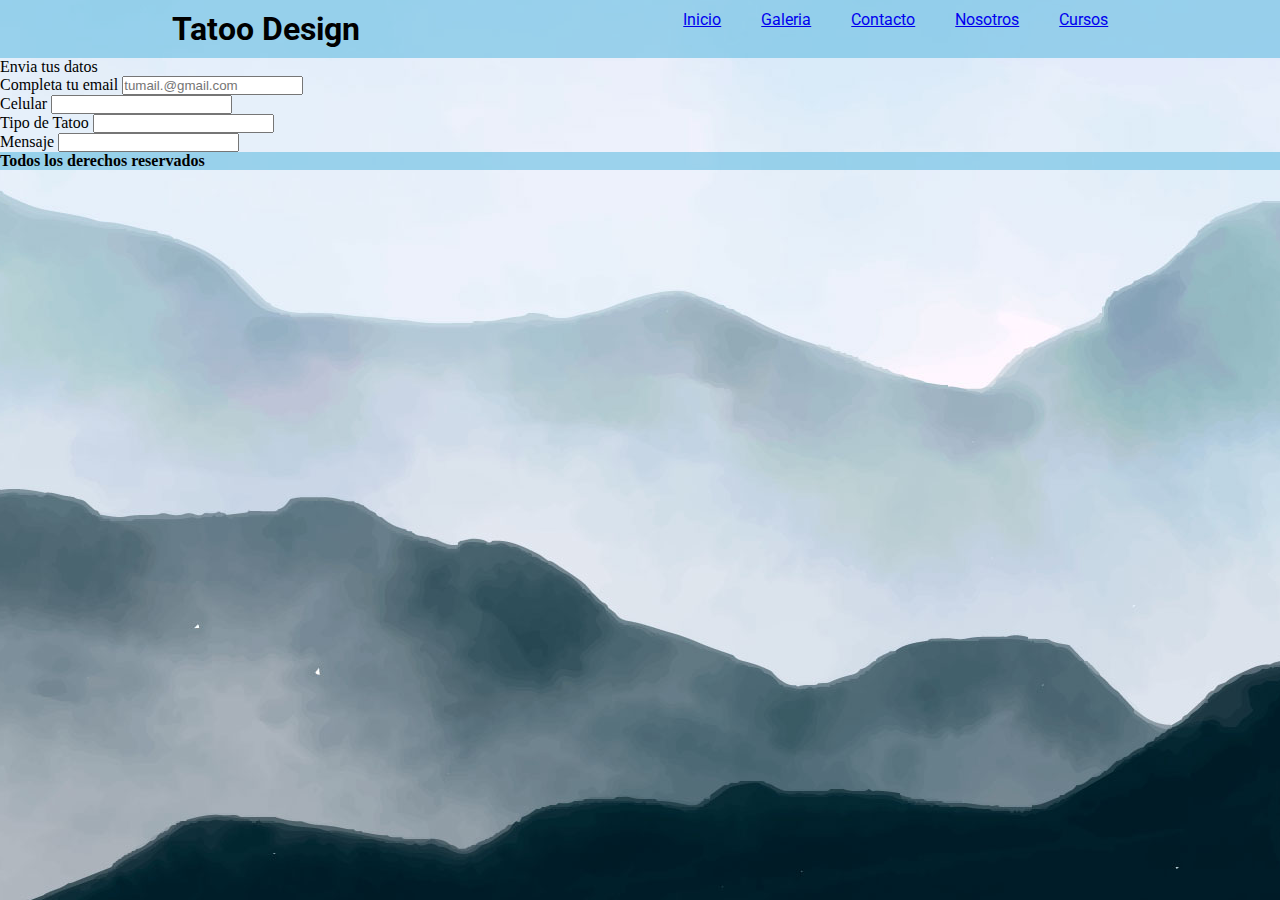
==== pages/contacto.html @ ce9f4e34 "ignacio-iwama" ====
<!DOCTYPE html>
<html lang="en">
<head>
    <meta charset="UTF-8">
    <meta http-equiv="X-UA-Compatible" content="IE=edge">
    <meta name="viewport" content="width=device-width, initial-scale=1.0">
    <title>Tatoo Design</title>
    <!--Link de Css-->
<link rel="stylesheet" href="../css/styles.css">
<!--Link de tipografia-->
<link href="https://fonts.googleapis.com/css2?family=Roboto&display=swap" rel="stylesheet">


</head>
<body>
     <header>
        <h1>Tatoo Design</h1>
    
<!--Etiqueta para el menú de navegación-->
   <nav>
    <form class="menu" action="">
    <ul>
        <li><a href="../index.html">Inicio</a></li>
        <li><a href="../Pages/galeria.html">Galeria</a></li>
        <li><a href="../Pages/contacto.html">Contacto</a></li>
        <li><a href="../Pages/nosotros.html">Nosotros</a></li>
        <li><a href="../Pages/cursos.html">Cursos</a></li>
    
    </ul>
</form>
</nav>
</header>


<!--Formularios-->
<form
    <fieldset>
        <legend> Envia tus datos</legend> 
        <div>
            <Label for="mail"> Completa tu email
             </Label>
            <input type="email" name=" mail"
             placeholder="tumail.@gmail.com">
        </Div>
         
        <div>
            <label for="">Celular

           </label>
           <input type="text"name="Celular"
           placeholder="">
            </div>
    <div>
         <label for="">Tipo de Tatoo
        </label>
         <input type="text"name="Diseño de tatoo" placeholder="">
    </div>
     <div>
        <label for="">Mensaje
        </label>
        <input type="text"name="Mensaje"
        placeholder="">
    </div>             
</form>




    
<!--inicio de pie de pagina-->
    <Footer class="footer">
        <h4>Todos los derechos reservados</h4>
        </Footer>  

</body>
</html>
---- css/styles.css ----
/*Reset*/

*{
    margin: 0;
    padding: 0;
    box-sizing: border-box;
}

/*Estilos generales*/

/*Estilos del body*/
body{
    color: rgb(0, 0, 0);
    background-image: url("../img/montains.jpg");
    background-position: center;

}

/*estilos del header celular*/


header{
    text-align: left;
    color: rgb(0, 0, 0);
    font-family: 'Roboto', sans-serif; 
    background-color: rgba(102, 190, 225, 0.608);
    display: flex;
    justify-content: space-around;
    padding: 10px;
    display: none;
   
     
}

nav ul{
    list-style: none;
    display: flex;
    gap: 40px;
    
   
    
}

header nav ul li:hover{
    background-color: rgb(6, 193, 190);
    padding: 10px;
    color: black;
    text-shadow: 1px 0.4px black;
    text-align: none;
    border-radius: 10px;
    box-shadow: 1px 0.4px black;
    transition: 1s;
    

}

/*Estilos de main*/

main{
   margin: 100px;
   display: flex;
   flex-wrap: wrap;
   justify-content: center;
   gap: 20px;
}

main .uno, main .dos{
text-align: right;
width: 420px;
}


footer{
    background-color: rgba(102, 190, 225, 0.608);
}


footer h2{
    text-align: center;
   margin: 50px;

}

/*propiedades del contenedor (GRID)*/

.contenedor{
  display: grid;
  grid-template-columns:100%;
  grid-template-rows:100%;
  grid-template-areas: 
  "header header header header";
}

/*estilos de los botones del curso*/


.botonlinea{
 background-color: aqua;
 text-decoration:none;
 border-radius: 10px;

}

.botonpuntillismo{
    background-color: aqua;
    text-decoration:none;
    border-radius: 10px;
   
   }

   .botonsombreado{
    background-color: aqua;
    text-decoration:none;
    border-radius: 10px;
   
   }
   .botoncurva{
    background-color: aqua;
    text-decoration:none;
    border-radius: 10px;
   
   }
   .botonlinearecta{
    background-color: aqua;
    text-decoration:none;
    border-radius: 10px;
   
   }


   

/*version de celular*/   /* mq */

   @media screen and (min-width:800px){
    header{
        display: block;
        display: flex;
        justify-content: space-around;
        
    }
    }


    /*footer de contacto*/
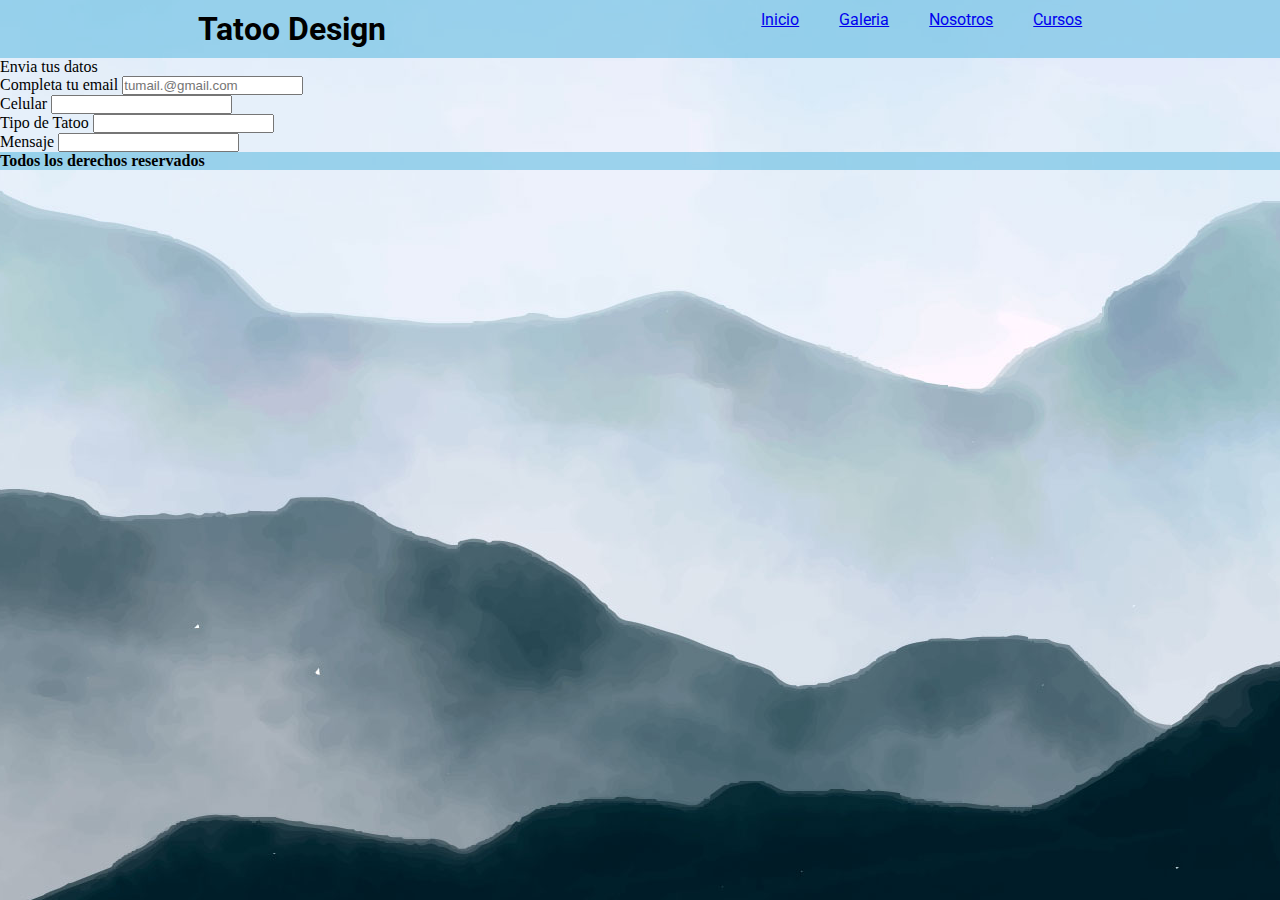
==== commit fca7fb40: "Update contacto.html" ====
--- a/pages/contacto.html
+++ b/pages/contacto.html
@@ -20,11 +20,11 @@
    <nav>
     <form class="menu" action="">
     <ul>
-        <li><a href="../index.html">Inicio</a></li>
-        <li><a href="../Pages/galeria.html">Galeria</a></li>
-        <li><a href="../Pages/contacto.html">Contacto</a></li>
-        <li><a href="../Pages/nosotros.html">Nosotros</a></li>
-        <li><a href="../Pages/cursos.html">Cursos</a></li>
+        <li><a href="./index.html">Inicio</a></li>
+        <li><a href="./galeria.html">Galeria</a></li>
+       
+        <li><a href="./nosotros.html">Nosotros</a></li>
+        <li><a href="./cursos.html">Cursos</a></li>
     
     </ul>
 </form>
@@ -73,4 +73,4 @@
         </Footer>  
 
 </body>
-</html>+</html>
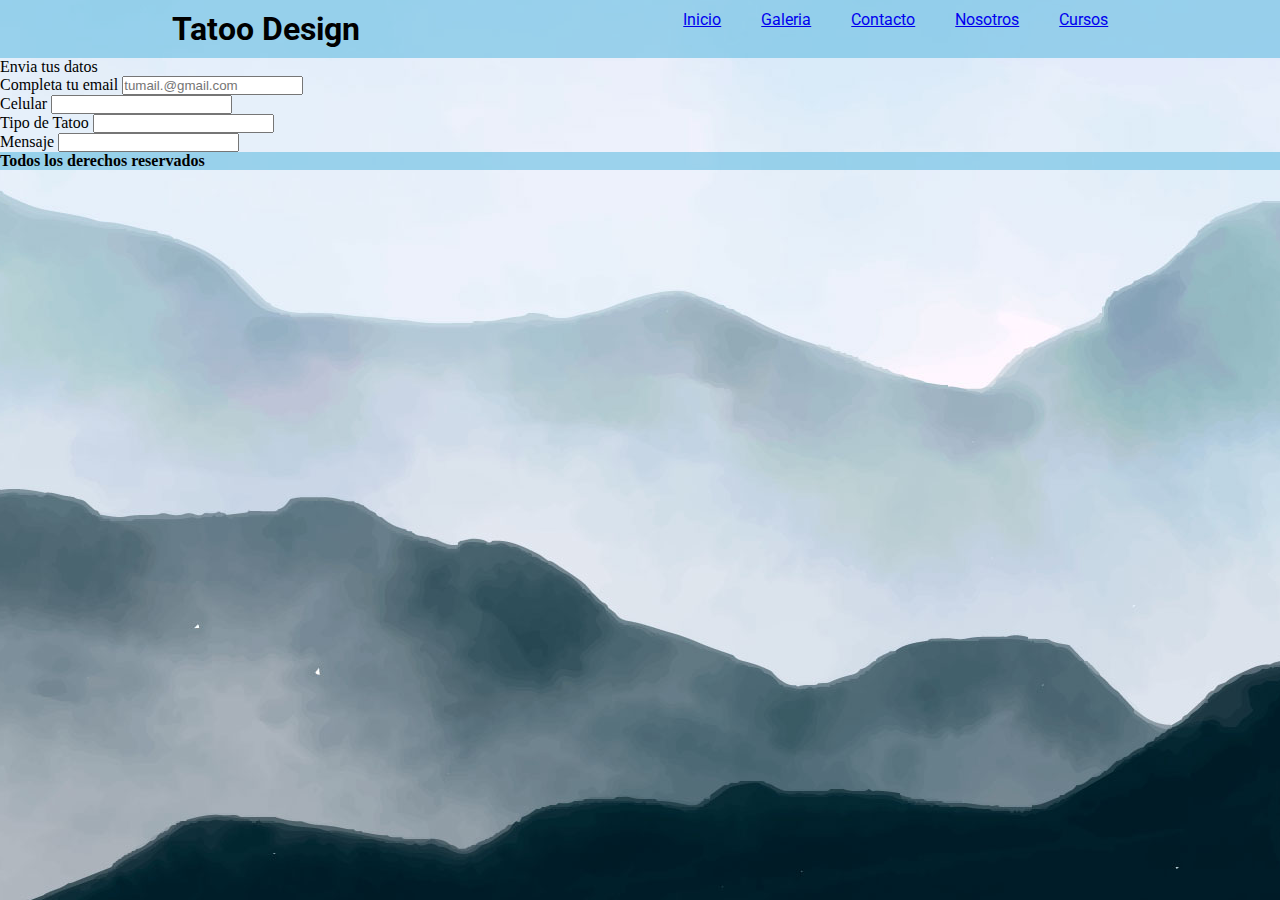
==== commit 4854c682: "Update contacto.html" ====
--- a/pages/contacto.html
+++ b/pages/contacto.html
@@ -20,12 +20,11 @@
    <nav>
     <form class="menu" action="">
     <ul>
-        <li><a href="./index.html">Inicio</a></li>
-        <li><a href="./galeria.html">Galeria</a></li>
-       
-        <li><a href="./nosotros.html">Nosotros</a></li>
-        <li><a href="./cursos.html">Cursos</a></li>
-    
+         <li><a href="index.html">Inicio</a></li>
+         <li><a href="pages/galeria.html">Galeria</a></li>
+         <li><a href="pages/contacto.html">Contacto</a></li>
+         <li><a href="pages/nosotros.html">Nosotros</a></li>
+         <li><a href="pages/cursos.html">Cursos</a></li>    
     </ul>
 </form>
 </nav>
